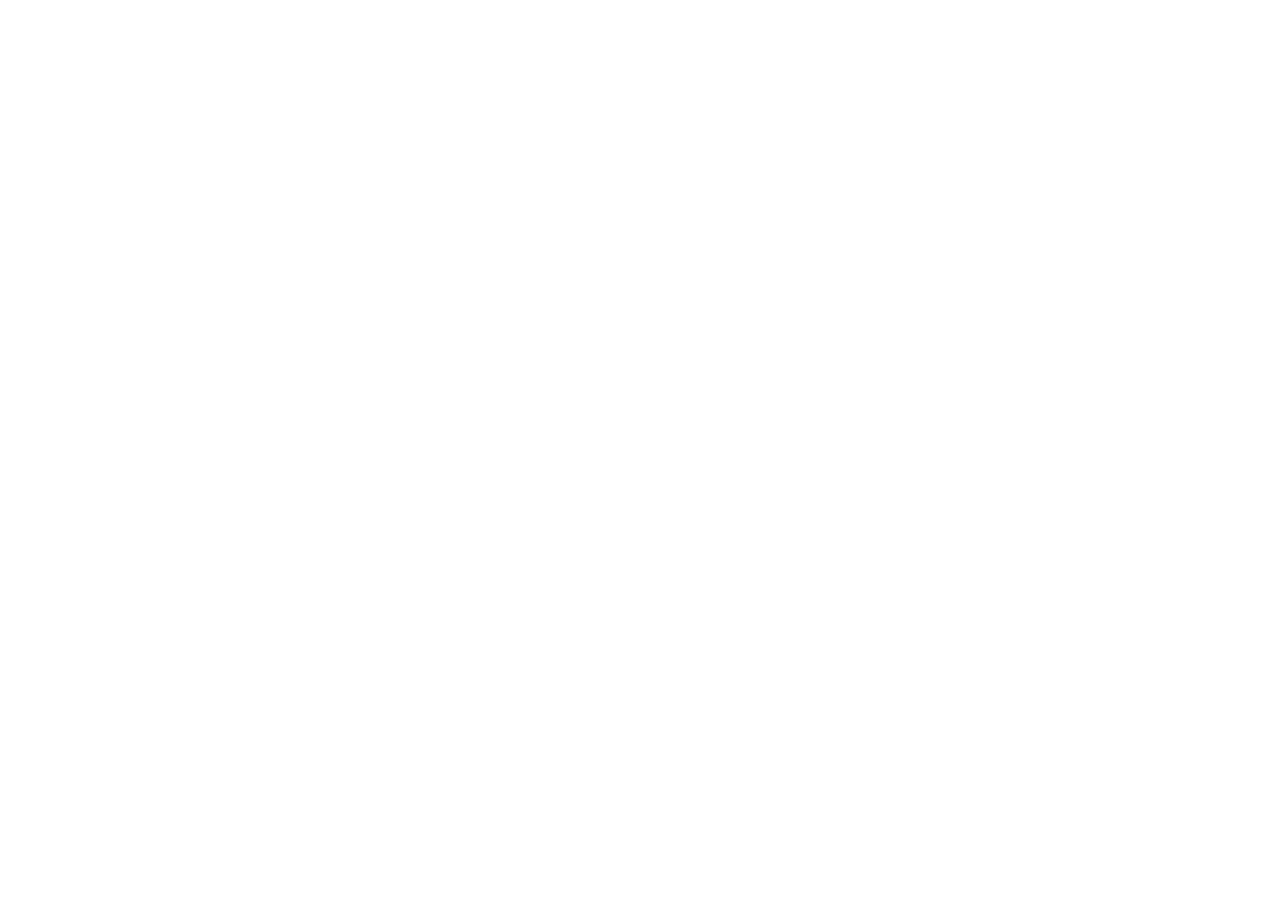
==== documentation.html @ 6aad48cb "not last one :(" ====
<html lang="en">
<head>
    <meta charset="UTF-8">
    <meta name="viewport" content="width=device-width, initial-scale=1.0">
    <title>NEWM-N328 Final Project Documentation</title>
    <style type="text/css">

        * {
            font-family: Helvetica, sans-serif;
        }

        h1 {
            font-size: 24px;
            font-weight: bold;
            text-align: center;
        }

    </style>
</head>
<body>
    
</body>
</html>
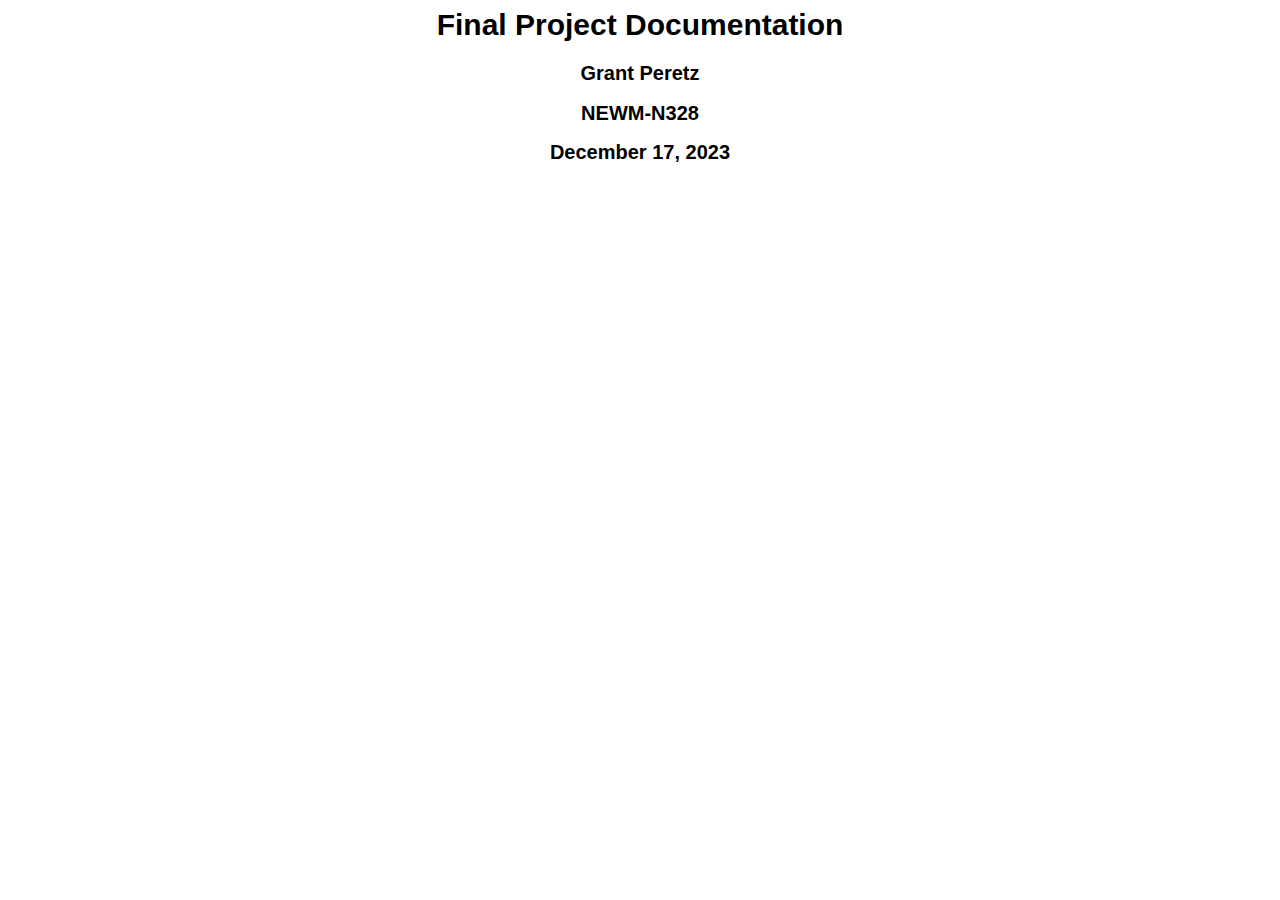
==== commit 311b01f9: "rrr" ====
--- a/documentation.html
+++ b/documentation.html
@@ -10,14 +10,25 @@
         }
 
         h1 {
-            font-size: 24px;
+            font-size: 30px;
             font-weight: bold;
+            text-align: center;
+        }
+
+        h2 {
+            font-size: 20px;
             text-align: center;
         }
 
     </style>
 </head>
 <body>
-    
+    <h1>Final Project Documentation</h1>
+    <h2>Grant Peretz</h2>
+    <h2>NEWM-N328</h2>
+    <h2>December 17, 2023</h2>
+    <p>
+        
+    </p>
 </body>
 </html>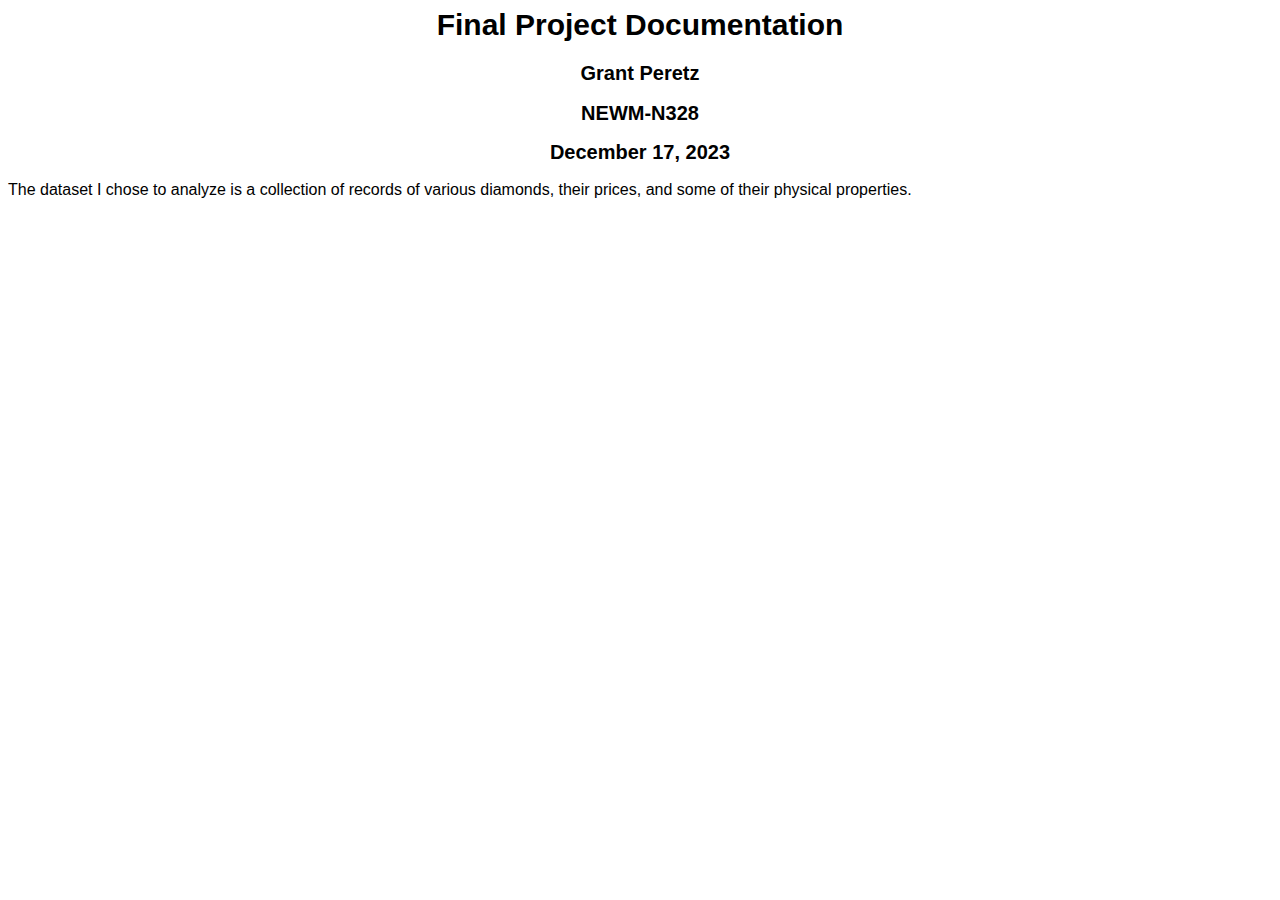
==== commit cd487d88: "yesssss" ====
--- a/documentation.html
+++ b/documentation.html
@@ -28,7 +28,8 @@
     <h2>NEWM-N328</h2>
     <h2>December 17, 2023</h2>
     <p>
-        
+    The dataset I chose to analyze is a collection of records of various diamonds, 
+    their prices, and some of their physical properties.
     </p>
 </body>
 </html>